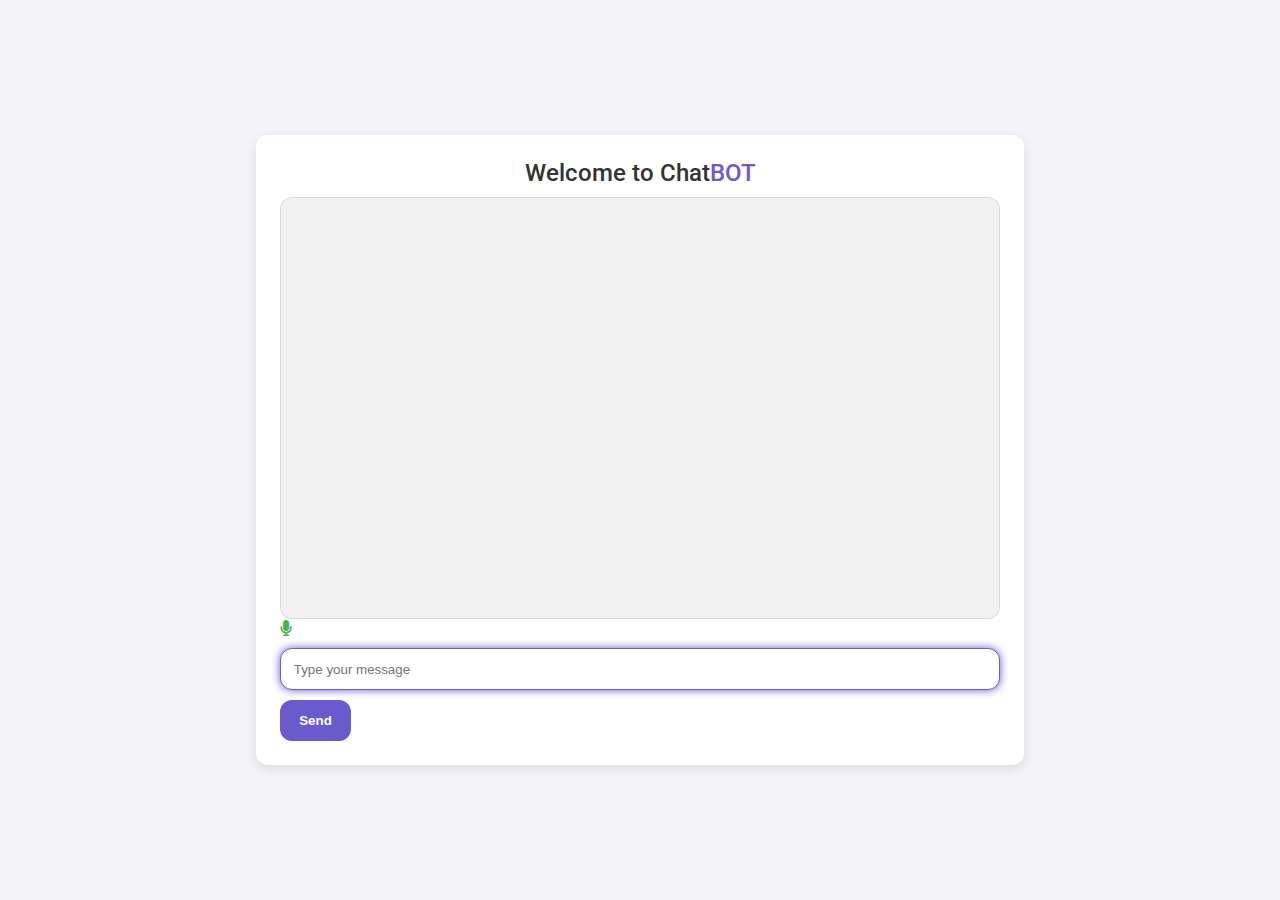
==== index.html @ 33c59f4a "Voice-to-text featue" ====
<!DOCTYPE html>
  <html lang="en">
    <head>
      <meta charset="UTF-8" />
      <meta http-equiv="X-UA-Compatible" content="IE=edge" />
      <meta name="viewport" content="width=device-width, initial-scale=1.0" />
      <link rel="stylesheet" href="https://cdnjs.cloudflare.com/ajax/libs/font-awesome/6.7.2/css/all.min.css" integrity="sha512-Evv84Mr4kqVGRNSgIGL/F/aIDqQb7xQ2vcrdIwxfjThSH8CSR7PBEakCr51Ck+w+/U6swU2Im1vVX0SVk9ABhg==" crossorigin="anonymous" referrerpolicy="no-referrer" />
      <link rel="stylesheet" href="styles.css" />
      <title>Chat Bot</title>
    </head>
    <body>
      <div id="chat-container">
        <h1 id="chat-header">Welcome to Chat<span>BOT</span></h1>
        <div id="chat-history"></div>
        <div>
          <div class="container">
            <i id="micIcon" class="fas fa-microphone"></i>
        </div>
          <input autofocus type="text" id="user-input" placeholder="Type your message" aria-label="Message input"
          />
          <button id="send-button" aria-label="Send message">Send</button>
        </div>
      </div>
      <script src="script.js" defer></script>
    </body>
  </html>
---- styles.css ----
@import url('https://fonts.googleapis.com/css2?family=Roboto:wght@300;400;500;700&display=swap');

/* Reset rules */
* {
  margin: 0;
  padding: 0;
  box-sizing: border-box;
}

:root {
  --primary-bg: #f4f4f8;
  --secondary-bg: #ffffff;
  --accent-color: #6a5acd;
  --text-color: #333;
  --border-radius: 12px;
  --shadow: 0 4px 12px rgba(0, 0, 0, 0.1);
}

/* Dark Mode Support */
@media (prefers-color-scheme: dark) {
  :root {
    --primary-bg: #1a1a2e;
    --secondary-bg: #16213e;
    --text-color: #f4f4f4;
    --shadow: 0 4px 12px rgba(255, 255, 255, 0.1);
  }
}

body {
  font-family: 'Roboto', sans-serif;
  background: var(--primary-bg);
  color: var(--text-color);
  display: flex;
  justify-content: center;
  align-items: center;
  height: 100vh;
}

/* Chat Container */
#chat-container {
  display: flex;
  flex-direction: column;
  justify-content: space-between;
  width: 60%;
  max-width: 800px;
  height: 70vh;
  padding: 1.5rem;
  background: var(--secondary-bg);
  border-radius: var(--border-radius);
  box-shadow: var(--shadow);
  transition: transform 0.2s ease-in-out;
}

#chat-container:hover {
  transform: scale(1.02);
}

/* Chat Header */
#chat-header {
  text-align: center;
  font-size: 1.5rem;
  font-weight: 500;
  margin-bottom: 10px;
}

#chat-header span {
  color: var(--accent-color);
}

/* Chat History */
#chat-history {
  flex-grow: 1;
  overflow-y: auto;
  padding: 1rem;
  border: 1px solid rgba(0, 0, 0, 0.1);
  border-radius: var(--border-radius);
  background: rgba(0, 0, 0, 0.05);
}

/* Scrollbar */
#chat-history::-webkit-scrollbar {
  width: 8px;
}

#chat-history::-webkit-scrollbar-thumb {
  background: var(--accent-color);
  border-radius: 8px;
}

#chat-history::-webkit-scrollbar-track {
  background: transparent;
}

/* Messages */
.user-message {
  position: relative;
  font-style: italic;
  color: var(--accent-color);
  background: rgba(106, 90, 205, 0.1);
  padding: 0.8rem;
  margin-bottom: 0.8rem;
  border-radius: 8px;
  transition: transform 0.2s ease-in-out;
}

.user-message:hover {
  transform: scale(1.05);
}

/* Message Separator */
.user-message:not(:first-child)::before {
  content: '\2942';
  position: absolute;
  top: -0.8rem;
  left: 50%;
  transform: translateX(-50%);
  font-size: 1rem;
  color: var(--accent-color);
}

/* mic-icon */
.container {
  text-align: left;
  display:inline-block;
}

#micIcon {
  /* font-size: 60px; */
  color: #4CAF50;
  cursor: pointer;
  transition: color 0.3s ease;
}

#micIcon:hover {
  color: white;
}

#transcription {
  margin-top: 20px;
  /* font-size: 18px; */
  color: #333;
}


/* Input Area - Fixed to the bottom */
#chat-input-area {
  display: flex;
  gap: 10px;
  position: relative;
  margin-top: auto;
  padding-top: 1rem;
}

/* Input Field */
#user-input {
  margin-top:10px;
  width:100%;
  flex-grow: 1;
  padding: 0.8rem;
  border-radius: var(--border-radius);
  border: 1px solid var(--accent-color);
  transition: all 0.2s ease-in-out;
}

#user-input:focus {
  outline: none;
  border-color: var(--accent-color);
  box-shadow: 0 0 8px var(--accent-color);
}

/* Send Button - Positioned at the bottom */
#send-button {
  margin-top:10px;
  padding: 0.8rem 1.2rem;
  border-radius: var(--border-radius);
  border: none;
  font-weight: bold;
  color: white;
  background: var(--accent-color);
  transition: all 0.3s ease-in-out;
  cursor: pointer;
}

#send-button:is(:hover, :focus) {
  background: #5a4de0;
  box-shadow: 0 4px 12px rgba(106, 90, 205, 0.5);
}
/* Responsive Adjustments */
@media (max-width: 768px) {
  #chat-container {
    width: 90%;
    height: 80vh;
  }
}
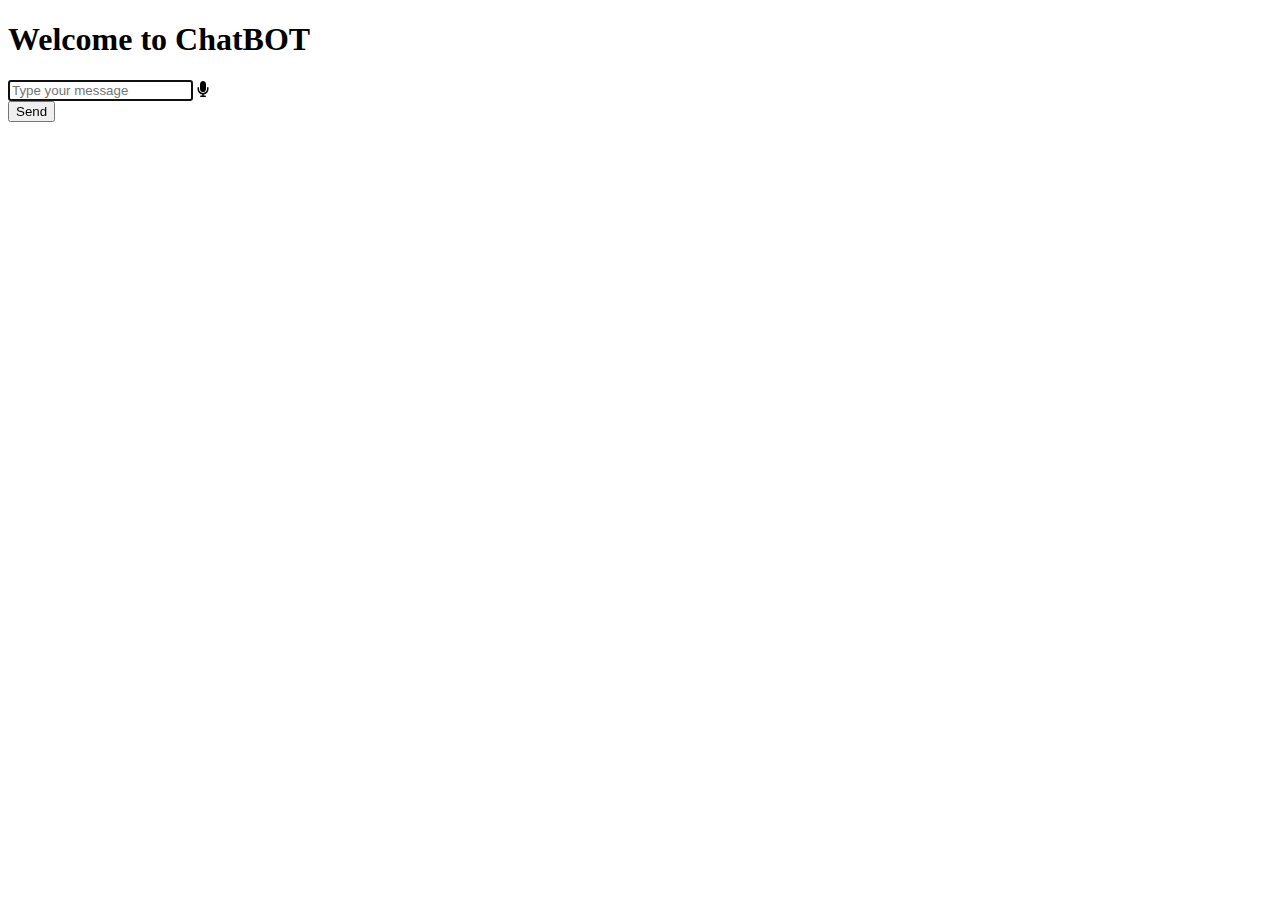
==== commit fa0330b0: "Merge pull request #7 from Pranjal6955/main" ====
--- a/index.html
+++ b/index.html
@@ -5,19 +5,18 @@
       <meta http-equiv="X-UA-Compatible" content="IE=edge" />
       <meta name="viewport" content="width=device-width, initial-scale=1.0" />
       <link rel="stylesheet" href="https://cdnjs.cloudflare.com/ajax/libs/font-awesome/6.7.2/css/all.min.css" integrity="sha512-Evv84Mr4kqVGRNSgIGL/F/aIDqQb7xQ2vcrdIwxfjThSH8CSR7PBEakCr51Ck+w+/U6swU2Im1vVX0SVk9ABhg==" crossorigin="anonymous" referrerpolicy="no-referrer" />
-      <link rel="stylesheet" href="styles.css" />
+      <link rel="stylesheet" href="static/css/styles.css" />
       <title>Chat Bot</title>
     </head>
     <body>
       <div id="chat-container">
         <h1 id="chat-header">Welcome to Chat<span>BOT</span></h1>
         <div id="chat-history"></div>
-        <div>
-          <div class="container">
+        <div id="chat-input-area">
+          <div class="input-container">
+            <input autofocus type="text" id="user-input" placeholder="Type your message" aria-label="Message input" />
             <i id="micIcon" class="fas fa-microphone"></i>
-        </div>
-          <input autofocus type="text" id="user-input" placeholder="Type your message" aria-label="Message input"
-          />
+          </div>
           <button id="send-button" aria-label="Send message">Send</button>
         </div>
       </div>
